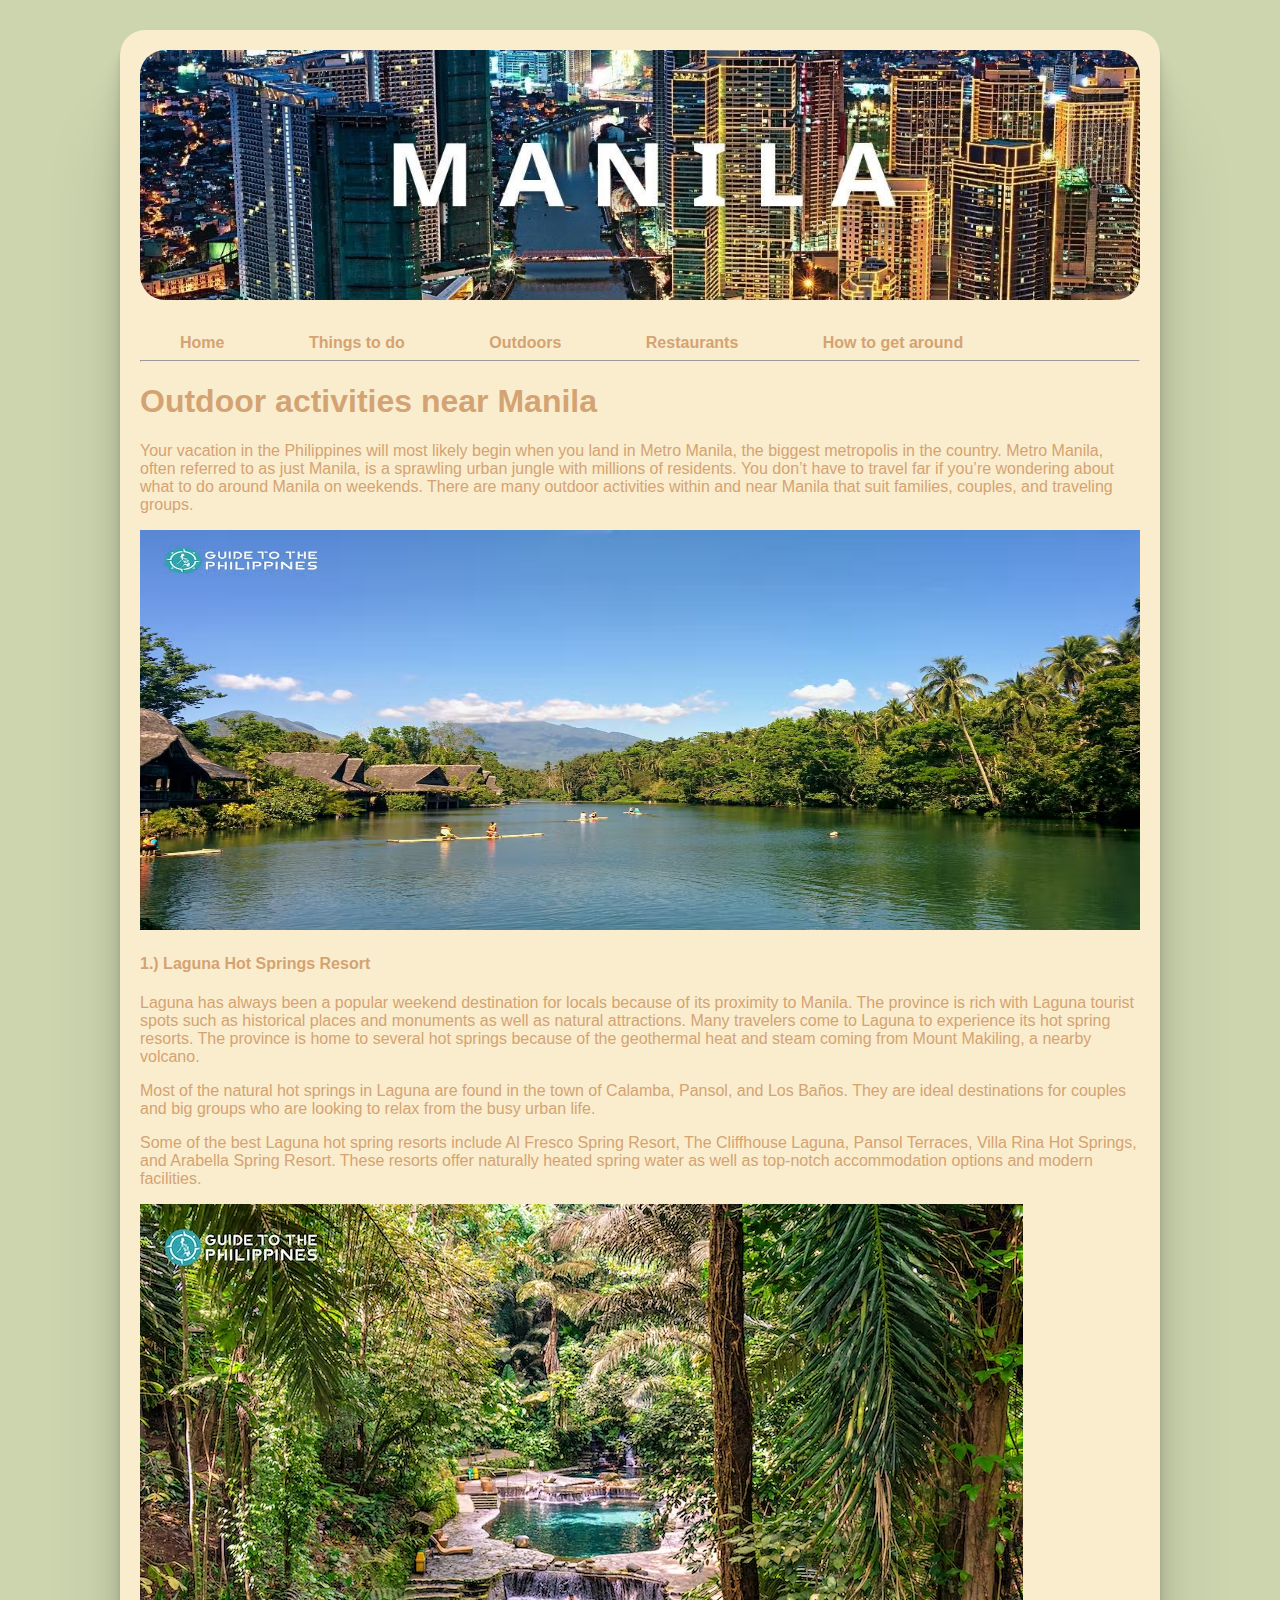
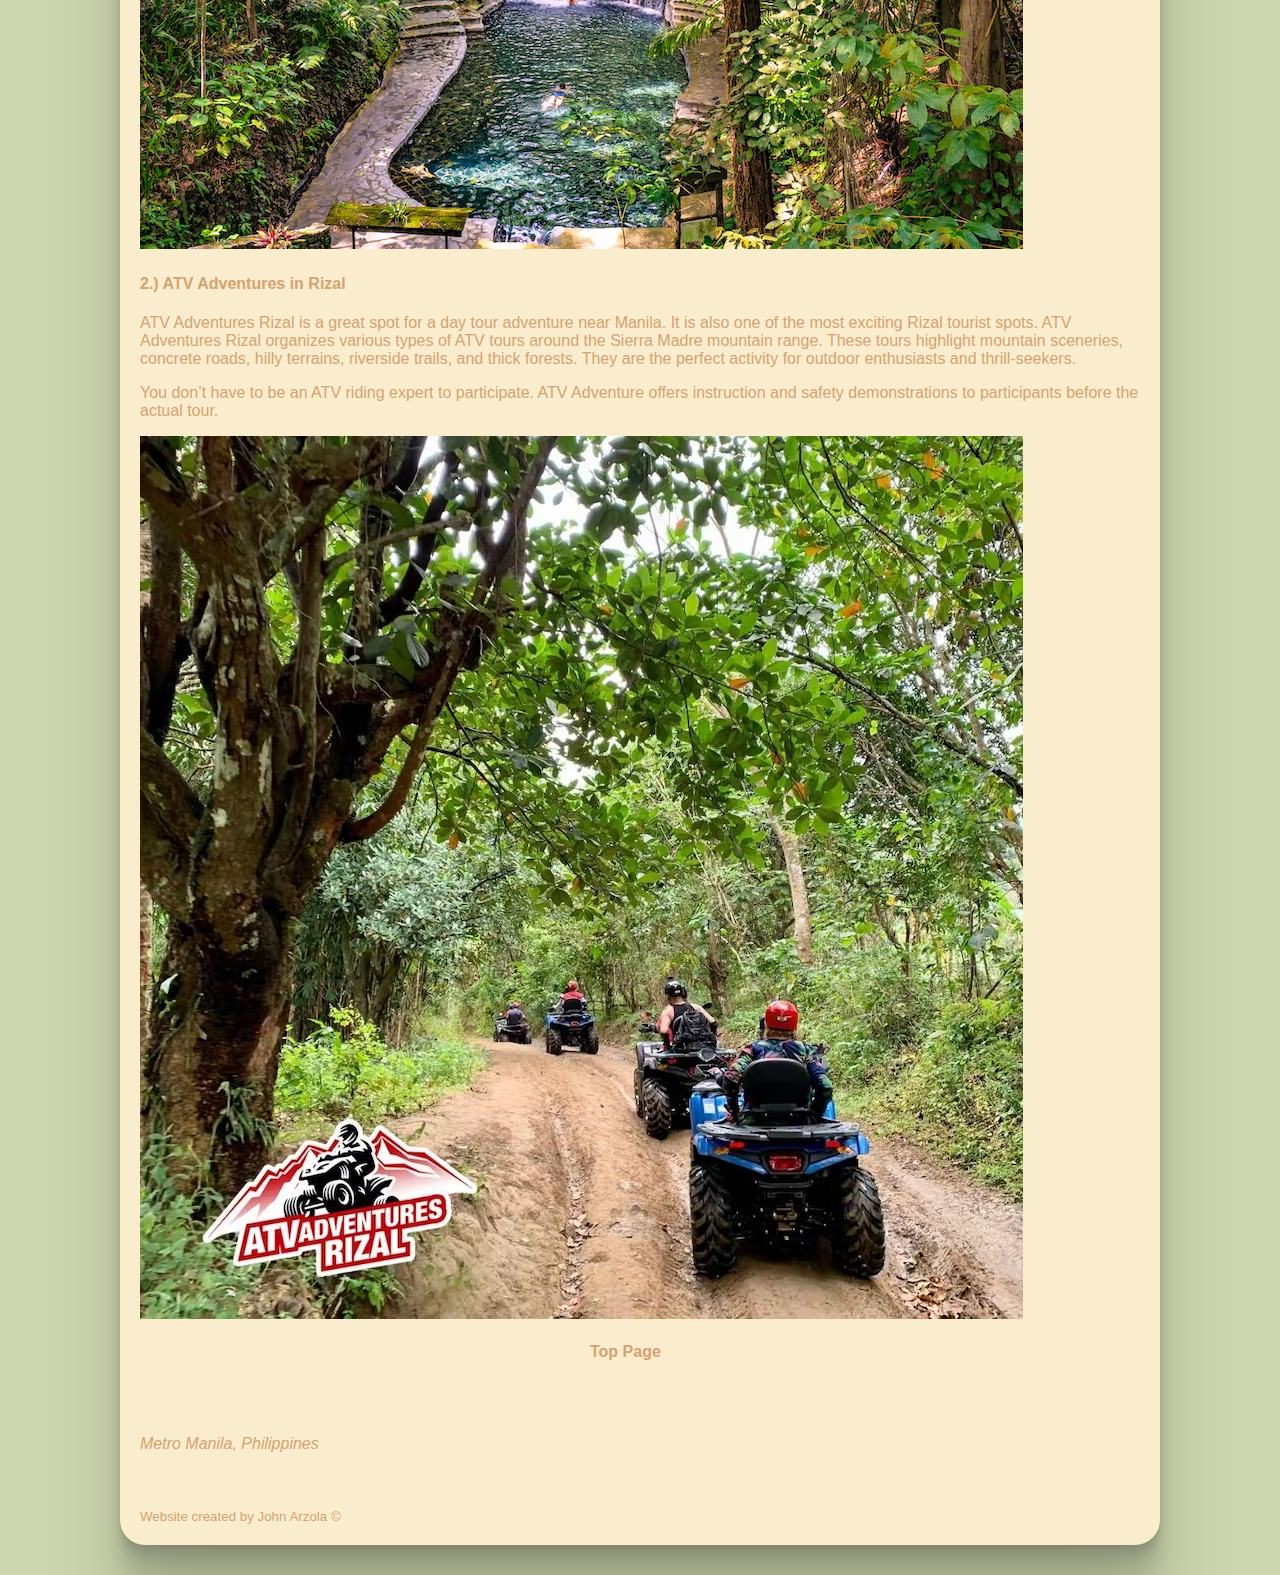
==== Assignment 9-2/outdoor.html @ 44134eba "Added outdoor page" ====
<!DOCTYPE html>
<html lang="en">
  <head>
    <meta charset="UTF-8" />
    <meta http-equiv="X-UA-Compatible" content="IE=edge" />
    <meta name="viewport" content="width=device-width, initial-scale=1.0" />
    <title>Outdoors</title>
    <link rel="stylesheet" href="style.css" />
  </head>
  <body>
    <div id="wrapper">
      <header class="first">
        <!-- banner image -->

        <img
          class="banner"
          src="img/manila.png"
          alt="Image of manila skyline"
          width="1000px"
          height="250px"
        />

        <!-- navigation links -->
        <nav class="mid">
          <a class="navLinks" href="index.html">Home</a>
          <a class="navLinks" href="">Things to do</a>
          <a class="navLinks" href="">Outdoors</a>
          <a class="navLinks" href="">Restaurants</a>
          <a class="navLinks" href="">How to get around</a>
        </nav>
      </header>
      <hr />
      <!-- Main Article -->
      <article>
        <h1>Outdoor activities near Manila</h1>
        <p>
          Your vacation in the Philippines will most likely begin when you land
          in Metro Manila, the biggest metropolis in the country. Metro Manila,
          often referred to as just Manila, is a sprawling urban jungle with
          millions of residents. You don’t have to travel far if you’re
          wondering about what to do around Manila on weekends. There are many
          outdoor activities within and near Manila that suit families, couples,
          and traveling groups.
        </p>
        <!-- Outdoor image -->
        <img
          src="img/outdoor1.avif"
          alt="image of people kayaking on the lake"
          width="1000px"
          height="400px"
        />
      </article>
      <!-- Laguna Hot Springs resort -->
      <section>
        <h4>1.) Laguna Hot Springs Resort</h4>
        <p>
          Laguna has always been a popular weekend destination for locals
          because of its proximity to Manila. The province is rich with Laguna
          tourist spots such as historical places and monuments as well as
          natural attractions. Many travelers come to Laguna to experience its
          hot spring resorts. The province is home to several hot springs
          because of the geothermal heat and steam coming from Mount Makiling, a
          nearby volcano.
        </p>
        <p>
          Most of the natural hot springs in Laguna are found in the town of
          Calamba, Pansol, and Los Baños. They are ideal destinations for
          couples and big groups who are looking to relax from the busy urban
          life.
        </p>
        <p>
          Some of the best Laguna hot spring resorts include Al Fresco Spring
          Resort, The Cliffhouse Laguna, Pansol Terraces, Villa Rina Hot
          Springs, and Arabella Spring Resort. These resorts offer naturally
          heated spring water as well as top-notch accommodation options and
          modern facilities.
        </p>
        <img src="img/laguna.avif" alt="Image of the laguna hot springs" />
      </section>
      <section>
        <h4>2.) ATV Adventures in Rizal</h4>
        <p>
          ATV Adventures Rizal is a great spot for a day tour adventure near
          Manila. It is also one of the most exciting Rizal tourist spots. ATV
          Adventures Rizal organizes various types of ATV tours around the
          Sierra Madre mountain range. These tours highlight mountain sceneries,
          concrete roads, hilly terrains, riverside trails, and thick forests.
          They are the perfect activity for outdoor enthusiasts and
          thrill-seekers.
        </p>
        <p>
          You don’t have to be an ATV riding expert to participate. ATV
          Adventure offers instruction and safety demonstrations to participants
          before the actual tour.
        </p>
        <img src="img/ATV.avif" alt="ATV adventures" />
      </section>

      <!-- Link to the top of the page -->
      <a class="topPage" href="#wrapper">Top Page</a>

      <br /><br /><br />
      <address>Metro Manila, Philippines</address>

      <br /><br /><br />
      <!-- Footer -->
      <footer><small>Website created by John Arzola &copy;</small></footer>
    </div>
  </body>
</html>
---- Assignment 9-2/style.css ----
/* Color pallette
#CCD5AE
#E9EDC9
#FEFAE0
#FAEDCD
#D4A373

*/

body {
  margin: 20px;
  padding: 10px;
  font-family: arial, Arial, Helvetica, sans-serif;
  font-size: 1em;
  color: #d4a373;
  background-color: #ccd5ae;
}

#wrapper {
  width: 1000px;
  background-color: #faedcd;
  margin-left: auto;
  margin-right: auto;
  padding: 20px;
  box-shadow: 0 2.8px 2.2px rgba(0, 0, 0, 0.034),
    0 6.7px 5.3px rgba(0, 0, 0, 0.048), 0 12.5px 10px rgba(0, 0, 0, 0.06),
    0 22.3px 17.9px rgba(0, 0, 0, 0.072), 0 41.8px 33.4px rgba(0, 0, 0, 0.086),
    0 100px 80px rgba(0, 0, 0, 0.12);
  border-radius: 25px;
}

.LinksParents,
.LinksStudents {
  color: aliceblue;
  text-decoration: none;
}

.LinksParents:hover,
.LinksStudents:hover {
  color: #f6aa1c;
  text-decoration: underline;
}

.LinksParents:visited,
.LinksStudents:visited {
  color: #621708;
}

.navLinks {
  color: #d4a373;
  text-decoration: none;
  font-weight: bold;
  padding: 20px;
  margin: 20px;
}

.topPage {
  color: #d4a373;
  text-decoration: none;
  font-weight: bold;
  padding: 20px;
  margin: 20px;
  display: block;
  width: 100px;
  margin: auto;
}

.navLinks:hover {
  color: #f6aa1c;
  text-decoration: underline;
}

.banner {
  background-color: white;
  border-radius: 25px;
}

.mid {
  margin-top: 30px;
}
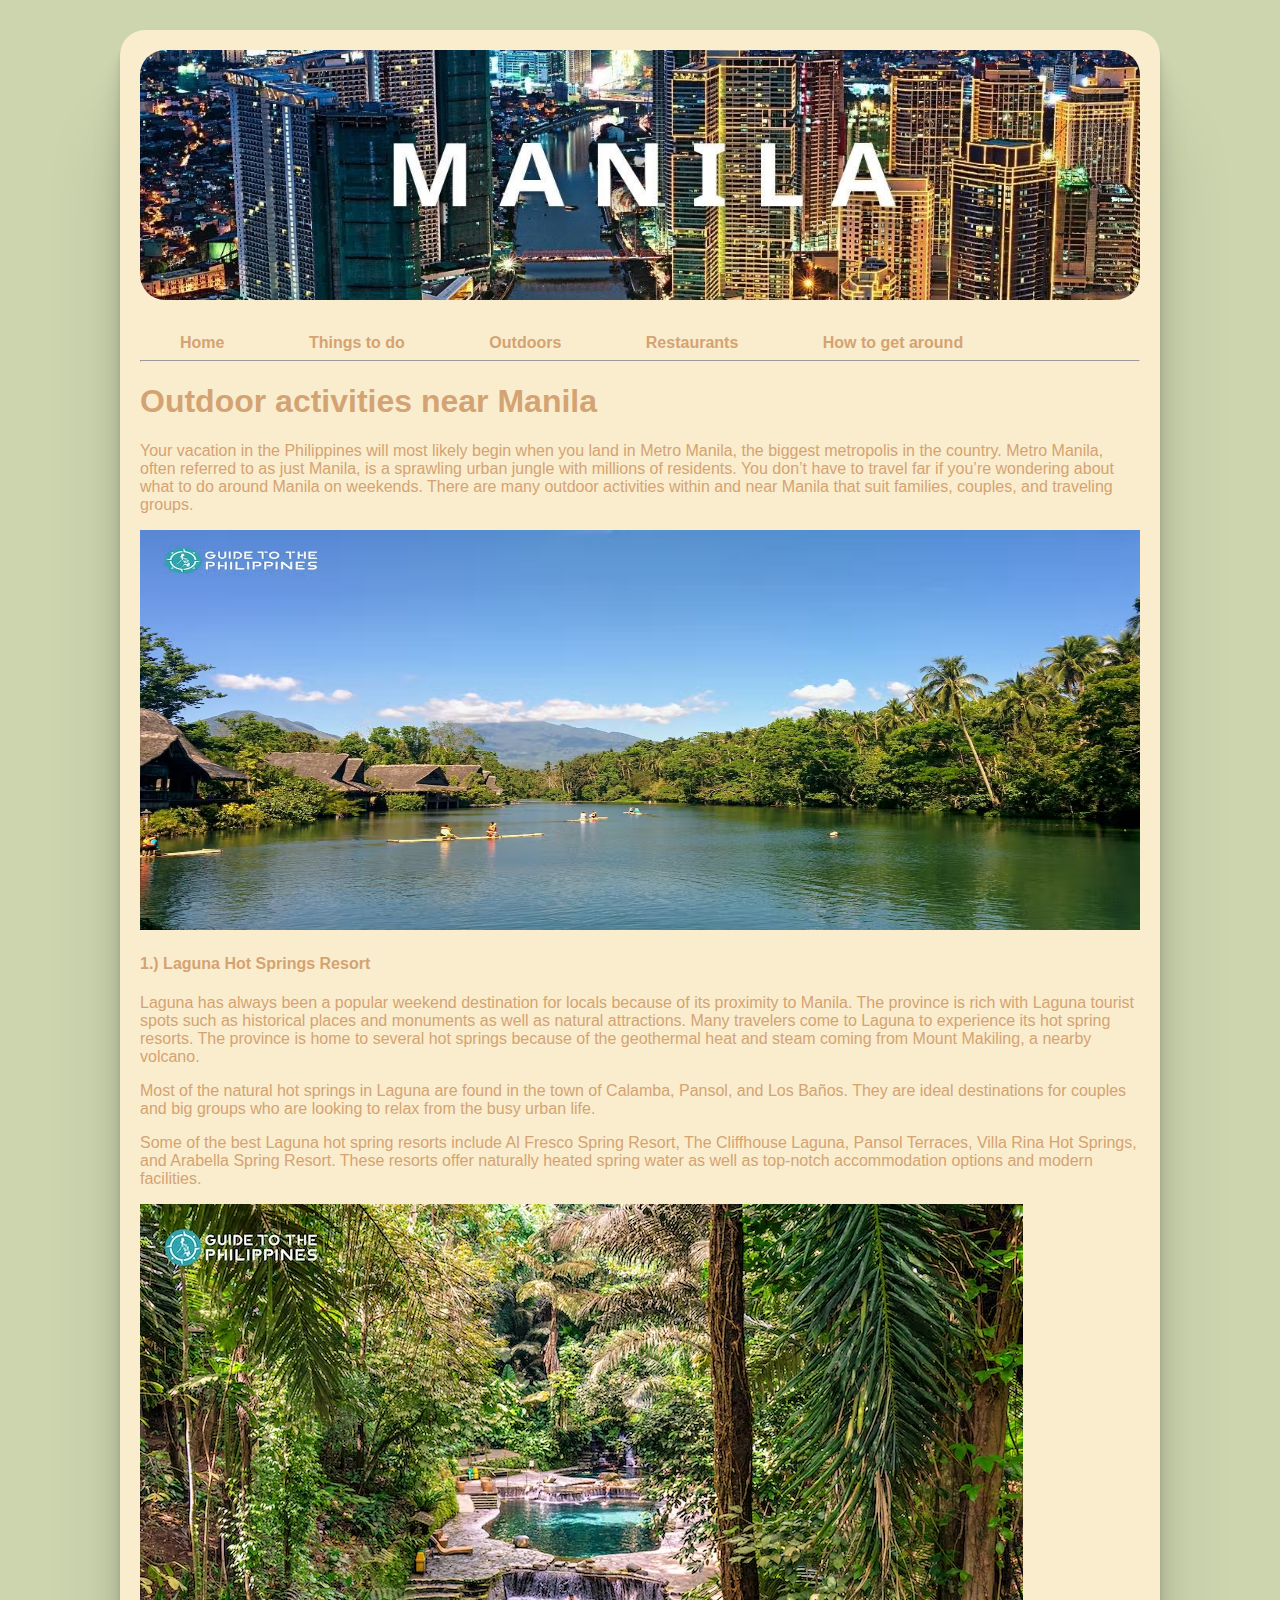
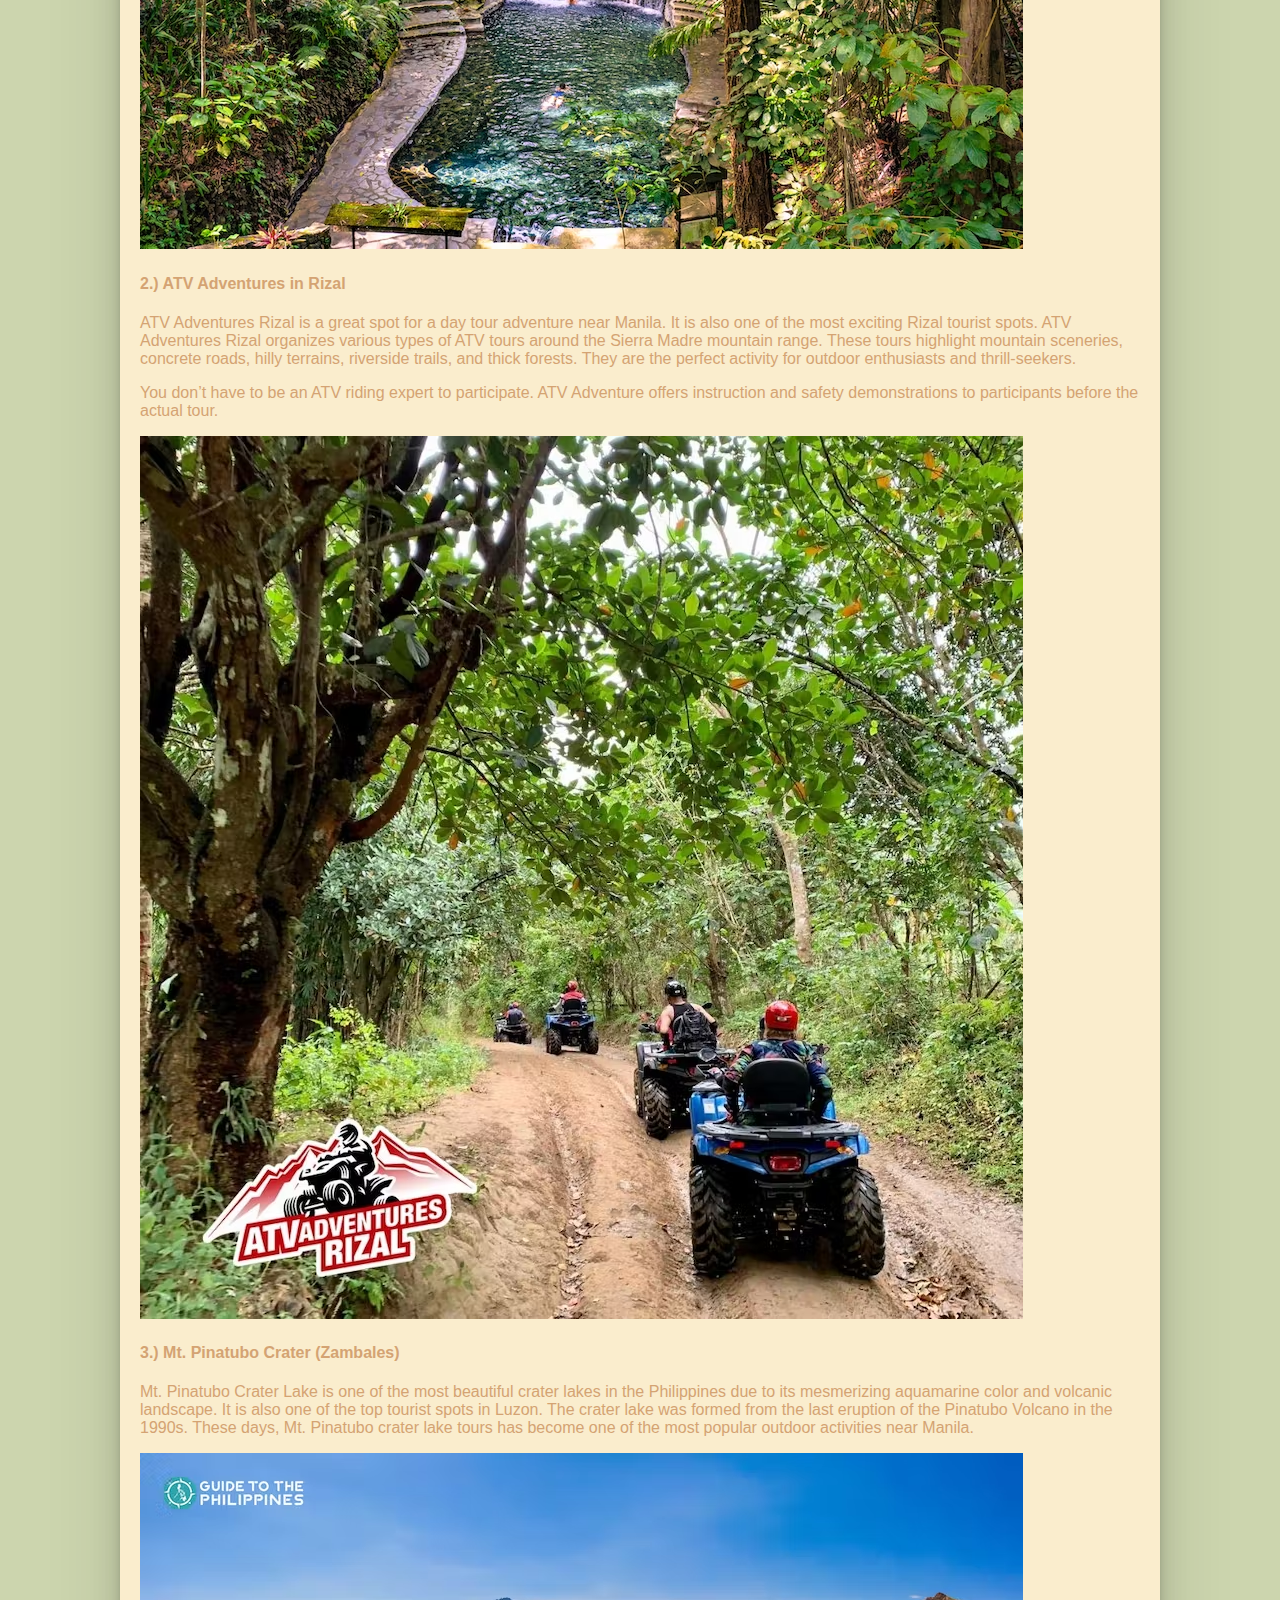
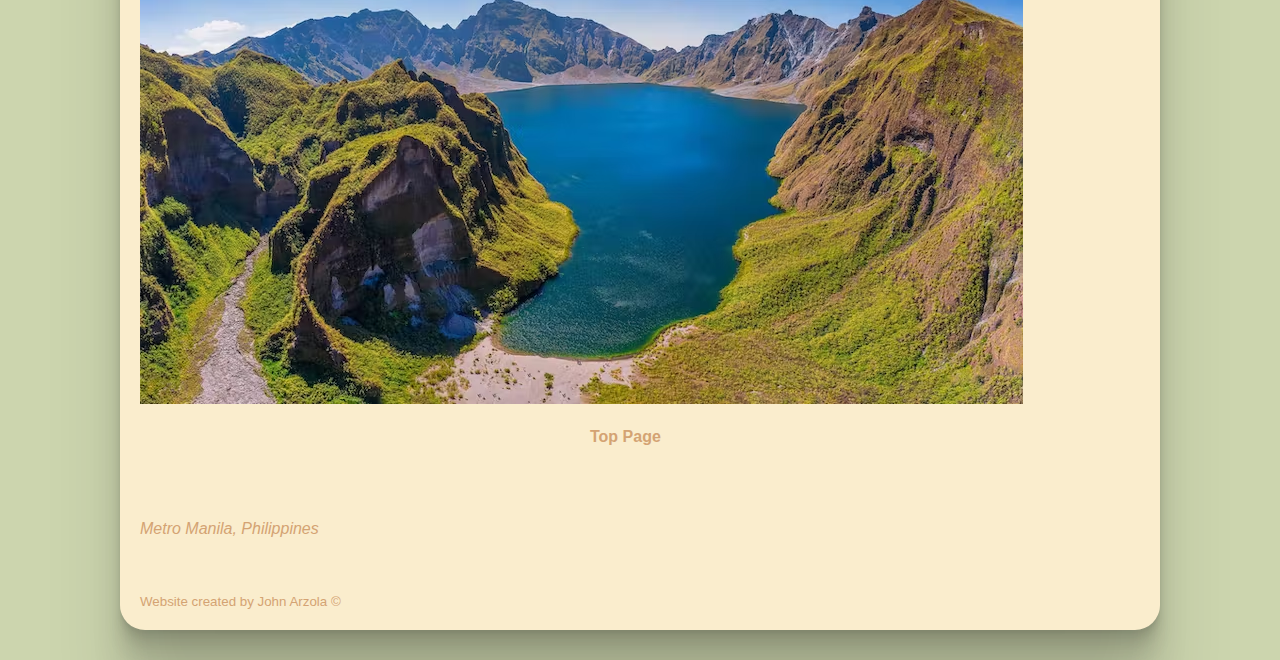
==== commit 2b7cb16d: "Added more content in restaurant" ====
--- a/Assignment 9-2/outdoor.html
+++ b/Assignment 9-2/outdoor.html
@@ -23,9 +23,9 @@
         <!-- navigation links -->
         <nav class="mid">
           <a class="navLinks" href="index.html">Home</a>
-          <a class="navLinks" href="">Things to do</a>
-          <a class="navLinks" href="">Outdoors</a>
-          <a class="navLinks" href="">Restaurants</a>
+          <a class="navLinks" href="toDo.html">Things to do</a>
+          <a class="navLinks" href="outdoor.html">Outdoors</a>
+          <a class="navLinks" href="restaurants.html">Restaurants</a>
           <a class="navLinks" href="">How to get around</a>
         </nav>
       </header>
@@ -77,6 +77,7 @@
         </p>
         <img src="img/laguna.avif" alt="Image of the laguna hot springs" />
       </section>
+      <!-- ATV Adventures -->
       <section>
         <h4>2.) ATV Adventures in Rizal</h4>
         <p>
@@ -95,6 +96,19 @@
         </p>
         <img src="img/ATV.avif" alt="ATV adventures" />
       </section>
+      <!-- Mt. Pinatubo -->
+      <section>
+        <h4>3.) Mt. Pinatubo Crater (Zambales)</h4>
+        <p>
+          Mt. Pinatubo Crater Lake is one of the most beautiful crater lakes in
+          the Philippines due to its mesmerizing aquamarine color and volcanic
+          landscape. It is also one of the top tourist spots in Luzon. The
+          crater lake was formed from the last eruption of the Pinatubo Volcano
+          in the 1990s. These days, Mt. Pinatubo crater lake tours has become
+          one of the most popular outdoor activities near Manila.
+        </p>
+        <img src="img/pinatubo.avif" alt="Mt. Pinatubo crater" />
+      </section>
 
       <!-- Link to the top of the page -->
       <a class="topPage" href="#wrapper">Top Page</a>
